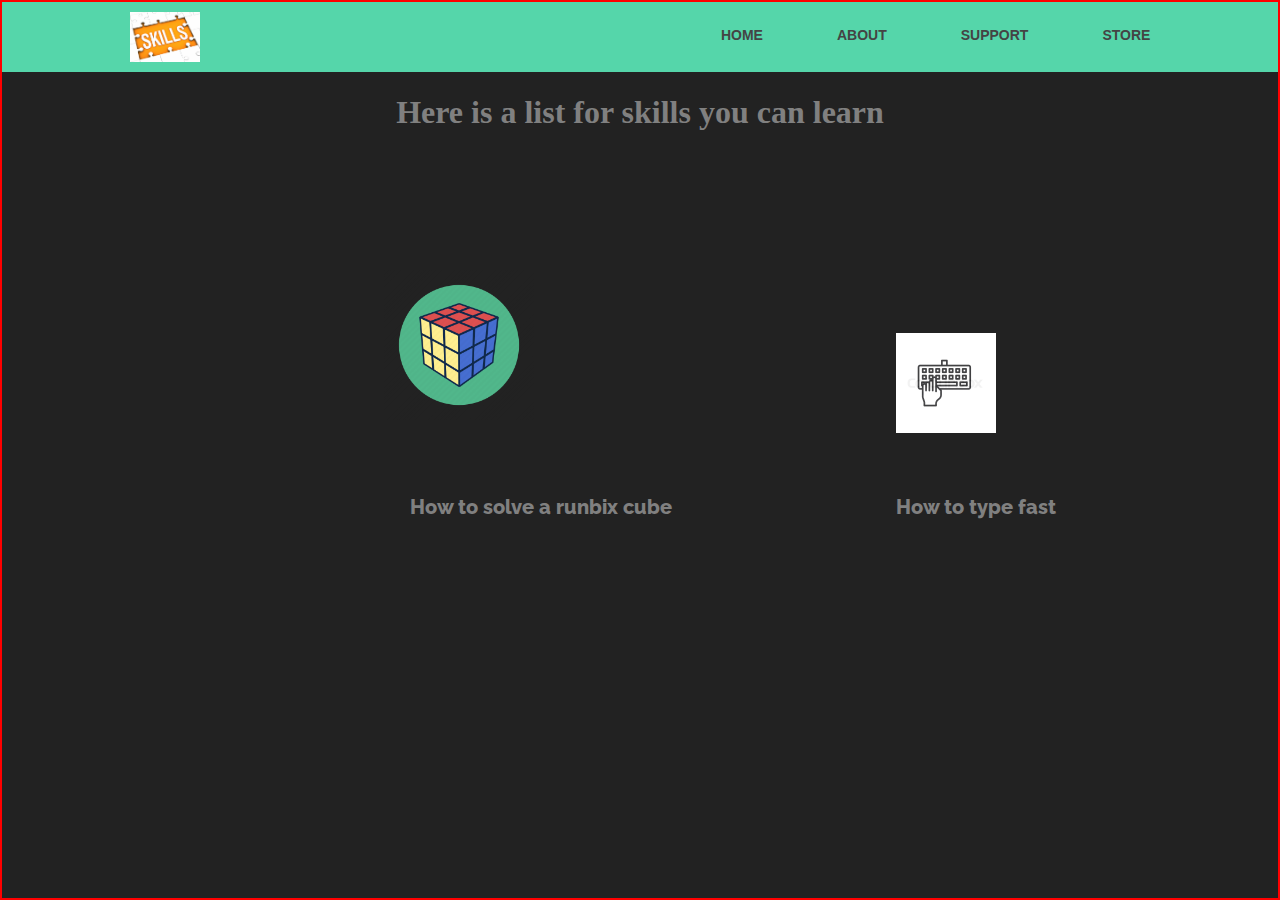
==== index.html @ 6787e722 "Add files via upload" ====
<!DOCTYPE html>
<html lang="en">
  <head>
    <meta charset="UTF-8" />
    <meta http-equiv="X-UA-Compatible" content="IE=edge" />
    <meta name="viewport" content="width=device-width, initial-scale=1.0" />
    <title>Homepage</title>

    <link rel="stylesheet" href="css/style.css" />
    <link rel="stylesheet" href="css/homepage.css" />
    <link rel="stylesheet" href="css/about.css" />
    <link rel="stylesheet" href="css/support.css" />
    <link
      rel="shortcut icon"
      href="Images/fotolia_40895169_subscription_monthly_xxl.jpg"
      type="image/x-icon"
    />
  </head>
  <body>
    <header>
      <div class="container">
        <img
          src="Images/fotolia_40895169_subscription_monthly_xxl.jpg"
          alt=""
          class="logo"
        />

        <nav>
          <ul>
            <li><a href="index.html">Home</a></li>
            <li><a href="about.html">About</a></li>
            <li><a href="suport.html">Support</a></li>
            <li><a href="store.html">Store</a></li>
          </ul>
        </nav>
      </div>
    </header>

    <div class="container-skills">
      <h1 class="main-heading">Here is a list for skills you can learn</h1>

      <div class="skills">
        <div class="skill-rubix">
          <a href="https://reachsaxena.github.io/"
            ><img src="Images/886475.png" alt="" class="rubix-img"
          /></a>
          <a href="https://reachsaxena.github.io/" class="rubix-text"
            >How to solve a runbix cube</a
          >
        </div>

        <div class="skill-type">
          <a href="home-row.html"
            ><img
              src="Images/800px_COLOURBOX30918891.jpg"
              alt=""
              class="type-img"
          /></a>
          <a href="home-row.html" class="type-text">How to type fast</a>
        </div>
      </div>
    </div>


  </body>
</html>
---- css/style.css ----
* {
    box-sizing: border-box;
  }
  
  body {

    justify-content: center;
    align-items: center;
    min-height: 100vh;
    margin: 0;
    background-color: #8253e9;
    border: 2px solid red;
  }

  h3 {
    font-family: cursive;
  }

  h1 {
    font-family: -apple-system, BlinkMacSystemFont, 'Segoe UI', Roboto, Oxygen, Ubuntu, Cantarell, 'Open Sans', 'Helvetica Neue', sans-serif;
    text-align: center;
  }

  p {
    font-family: 'Courier New', Courier, monospace;
  }

  a {
    color: #671b6e;
    font-size: 20px;
    font-family: 'Gill Sans', 'Gill Sans MT', Calibri, 'Trebuchet MS', sans-serif;
    
  }  

/* The sidebar menu */
.sidenav {
  height: 100%; /* Full-height: remove this if you want "auto" height */
  width: 160px; /* Set the width of the sidebar */
  position: fixed; /* Fixed Sidebar (stay in place on scroll) */
  z-index: 1; /* Stay on top */
  top: 0; /* Stay at the top */
  left: 0;
  background-color: #111; /* Black */
  overflow-x: hidden; /* Disable horizontal scroll */
  padding-top: 20px;
}

/* The navigation menu links */
.sidenav a {
  padding: 6px 8px 6px 16px;
  text-decoration: none;
  font-size: 25px;
  color: #818181;
  display: block;
}

/* When you mouse over the navigation links, change their color */
.sidenav a:hover {
  color: #f1f1f1;
}

/* Style page content */
.main {
  margin-left: 160px; /* Same as the width of the sidebar */
  padding: 0px 10px;
}

/* On smaller screens, where height is less than 450px, change the style of the sidebar (less padding and a smaller font size) */
@media screen and (max-height: 450px) {
  .sidenav {padding-top: 15px;}
  .sidenav a {font-size: 18px;}
}

.sidnav-header {
  color:rgb(92, 90, 90);
  padding: 6px 8px 6px 16px;
}

a:hover {
  border: 2px solid rgb(90, 83, 83);
  transition: border 1s linear;
}
---- css/homepage.css ----
@import url("https://fonts.googleapis.com/css?family=Work+Sans:400,600");
@import url("https://fonts.googleapis.com/css?family=Raleway:300,400,700");

body {
  margin: 0;
  background: #222;
  font-family: "Work Sans", sans-serif;
  font-weight: 800;
}

.header-text {
  font-size: 3rem;
}

.container {
  width: 80%;
  margin: 0 auto;
}

header {
  background: #55d6aa;
}

header::after {
  content: "";
  display: table;
  clear: both;
}

.logo {
  float: left;
  padding: 10px 0;
  width: 70px;
}

nav {
  float: right;
}

nav ul {
  margin: 0;
  padding: 0;
  list-style: none;
}

nav li {
  display: inline-block;
  margin-left: 70px;
  padding-top: 23px;
  position: relative;
}

nav a {
  color: #444;
  text-decoration: none;
  text-transform: uppercase;
  font-size: 14px;
}

nav a:hover {
  color: #000;
}

nav a::before {
  content: "";
  display: block;
  height: 5px;
  background-color: #444;

  position: absolute;
  top: 0;
  width: 0%;

  transition: all ease-in-out 250ms;
}

nav a:hover::before {
  width: 100%;
}

a {
  color: #000;
  text-decoration: none;
}

.rubix-img {
  width: 150px;
  position: absolute;
  left: 30%;
  top: 30%;
}

.rubix-text {
  position: absolute;
  left: 32%;
  top: 55%;
  color: rgb(128, 128, 128);
  font-family: raleway;
}

.type-img {
  width: 100px;
  position: absolute;
  left: 70%;
  top: 37%;
}

.type-text {
  position: absolute;
  left: 70%;
  top: 55%;
  color: rgb(128, 128, 128);
  font-family: raleway;
}

.main-heading {
  text-align: center;
  font-family: fantasy;
  font-weight: bolder;
  color: rgb(128, 128, 128);

}
---- css/about.css ----
.main-header {
  text-align: center;
}

.header-text {
  color: rgb(128, 128, 128);
  text-transform: uppercase;
  font-family:cursive;

}

.about-text {
  color: rgb(128, 128, 128);
}

.khanacademy-link {
  color: rgb(128, 128, 128);
  font-weight: 400;
  text-decoration: underline;
}
---- css/support.css ----
h2 {
  font-size: 2em;
  color: rgb(128, 128, 128);
}

.store-link {
  font-weight: 600;
  font-size: 1em;
  text-decoration: underline;
  color: rgb(92, 91, 91);

}

.how-to-text {
  font-size: 1.5rem;
  color: rgb(92, 91, 91);

}
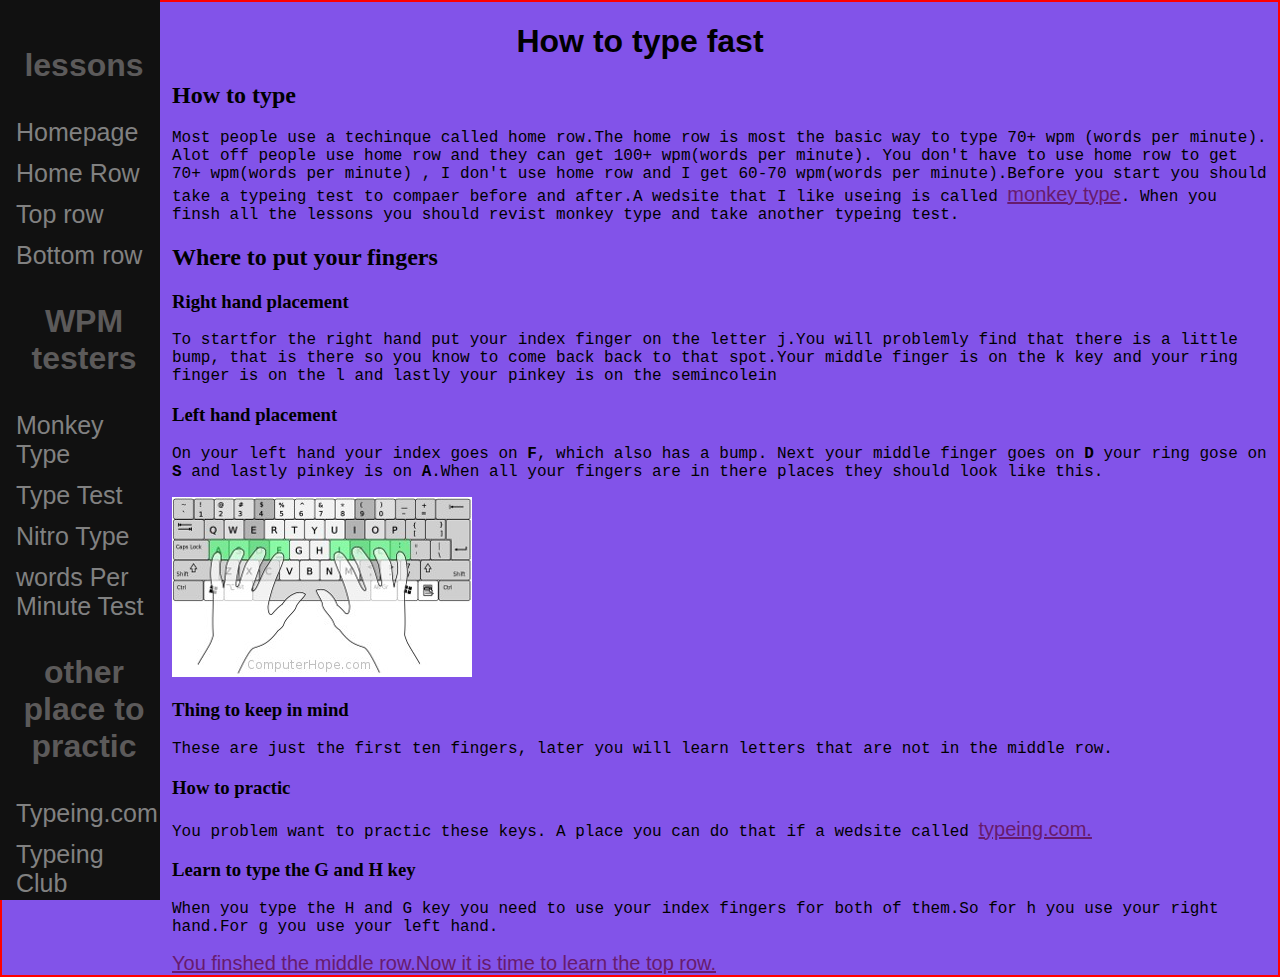
==== commit b2214785: "Rename home-row.html to index.html" ====
--- a/index.html
+++ b/index.html
@@ -1,66 +1,141 @@
-<!DOCTYPE html>
-<html lang="en">
-  <head>
-    <meta charset="UTF-8" />
-    <meta http-equiv="X-UA-Compatible" content="IE=edge" />
-    <meta name="viewport" content="width=device-width, initial-scale=1.0" />
-    <title>Homepage</title>
-
-    <link rel="stylesheet" href="css/style.css" />
-    <link rel="stylesheet" href="css/homepage.css" />
-    <link rel="stylesheet" href="css/about.css" />
-    <link rel="stylesheet" href="css/support.css" />
-    <link
-      rel="shortcut icon"
-      href="Images/fotolia_40895169_subscription_monthly_xxl.jpg"
-      type="image/x-icon"
-    />
-  </head>
-  <body>
-    <header>
-      <div class="container">
-        <img
-          src="Images/fotolia_40895169_subscription_monthly_xxl.jpg"
-          alt=""
-          class="logo"
-        />
-
-        <nav>
-          <ul>
-            <li><a href="index.html">Home</a></li>
-            <li><a href="about.html">About</a></li>
-            <li><a href="suport.html">Support</a></li>
-            <li><a href="store.html">Store</a></li>
-          </ul>
-        </nav>
-      </div>
-    </header>
-
-    <div class="container-skills">
-      <h1 class="main-heading">Here is a list for skills you can learn</h1>
-
-      <div class="skills">
-        <div class="skill-rubix">
-          <a href="https://reachsaxena.github.io/"
-            ><img src="Images/886475.png" alt="" class="rubix-img"
-          /></a>
-          <a href="https://reachsaxena.github.io/" class="rubix-text"
-            >How to solve a runbix cube</a
-          >
-        </div>
-
-        <div class="skill-type">
-          <a href="home-row.html"
-            ><img
-              src="Images/800px_COLOURBOX30918891.jpg"
-              alt=""
-              class="type-img"
-          /></a>
-          <a href="home-row.html" class="type-text">How to type fast</a>
-        </div>
-      </div>
-    </div>
-
-
-  </body>
-</html>
+<!DOCTYPE html>
+<html lang="en">
+<head>
+    <meta charset="UTF-8">
+    <meta http-equiv="X-UA-Compatible" content="IE=edge">
+    <meta name="viewport" content="width=device-width, initial-scale=1.0">
+    <title>How to type fast</title>
+    <link rel="stylesheet" href="css/style.css">
+    <link rel="shortcut icon" href="Images/800px_COLOURBOX30918891.jpg" type="image/x-icon">
+</head>
+<body>
+    <h1>How to type fast</h1>
+
+
+<div class="sidenav">
+    <h1 class="sidnav-header">lessons</h1>
+
+    <a href="index.html">Homepage</a>
+    <a href="home-row.html">Home Row</a>
+    <a href="top-row.html">Top row</a>
+    <a href="bottom.html">Bottom row</a>
+
+
+
+
+    
+    <h1 class="sidnav-header">WPM testers</h1>
+
+    <a target="_blank" href="https://monkeytype.com/">Monkey Type</a>
+    <a target="_blank" href="https://typetest.io/">Type Test</a>
+    <a target="_blank" href="https://www.nitrotype.com/#expired-session">Nitro Type</a>
+    <a target="_blank" href="test-wpm.html">words Per Minute Test</a>
+
+
+
+
+
+        <h1 class="sidnav-header">other place to practic</h1>
+
+
+        <a target="_blank" href="https://www.typing.com/student/login">Typeing.com</a>
+        <a target="_blank" href="https://clever.com/oauth/authorize?channel=clever-portal&client_id=572c8f3bb9848b7e92f2&confirmed=true&district_id=534825cc909fb19c0d0064df&redirect_uri=https%3A%2F%2Fs.typingclub.com%2FcleverOauth&response_type=code">Typeing Club</a>
+        <a target="_blank" href="https://www.how-to-type.com/touch-typing-lessons/how-to-type-home-keys/">How To Type</a>
+  </div>
+  
+  
+  <div class="main">
+    
+ 
+
+    <div class="tips">
+        <div class="tip-1">
+            <h2>How to type </h2>
+
+            <p>
+                Most people use a techinque called home row.The home row is 
+                most the basic way to type 70+ wpm (words per minute). Alot off people 
+                use home row and they can get 100+ wpm(words per minute). You don't have
+                to use home row to get 70+ wpm(words per minute) , I don't use home row and 
+                I get 60-70 wpm(words per minute).Before you start you should
+                take a typeing test to compaer before and after.A wedsite
+                that I like useing is called <a target="_blank" href="https://monkeytype.com/">monkey type</a>.
+                When you finsh all the lessons you should revist monkey type and 
+                take another typeing test.
+            </p>
+        </div>
+        <div class="tip-2">
+            <h2>Where to put your fingers</h2>
+
+            <h3>Right hand placement</h3>
+
+            <p>
+                To startfor the right hand put your index finger
+                on the letter j.You will problemly find that there is a 
+                little bump, that is there so you know to come back back to that 
+                spot.Your middle finger is on the k key and your ring 
+                finger is on the l and lastly your pinkey is on the semincolein
+            </p>
+
+            <h3>Left hand placement</h3>
+            <p> 
+                On your left hand your index goes on <b>F</b>, which also has a bump.
+                Next your middle finger goes on <b>D</b> your ring gose on <b>S</b> and lastly pinkey
+                is on <b>A</b>.When all your fingers are in there places they should 
+                look like this.
+            </p>
+
+            <img src="Images/home-row-keys.jpeg" alt="" srcset="">
+
+            <div class="side note">
+                <h3>Thing to keep in mind</h3>
+
+                <p>These are just the first ten fingers, later you will 
+                    learn letters that are not in the middle row.
+                </p>
+            </div>
+
+            <div class="where-to-practic">
+
+                <h3>How to practic</h3>
+
+                <p>
+                    You problem want to practic these keys.
+                    A place you can do that if a wedsite called 
+                    <a target="_blank" href="https://www.typing.com">typeing.com.</a>
+                </p>
+            </div>
+
+            <div class="G-H">
+
+                <h3>Learn to type the G and H key</h3>
+
+                <p>
+                    When you type the H and G key you need to use your 
+                    index fingers for both of them.So for h you use your right
+                    hand.For g you use your left hand.
+                </p>
+
+            </div>
+
+
+            
+            
+        </div>
+
+
+
+        
+            <a href="top-row.html">You finshed the middle row.Now it is time to learn the top row.</a>
+
+
+
+</div>
+
+
+
+
+
+        
+</body>
+</html>
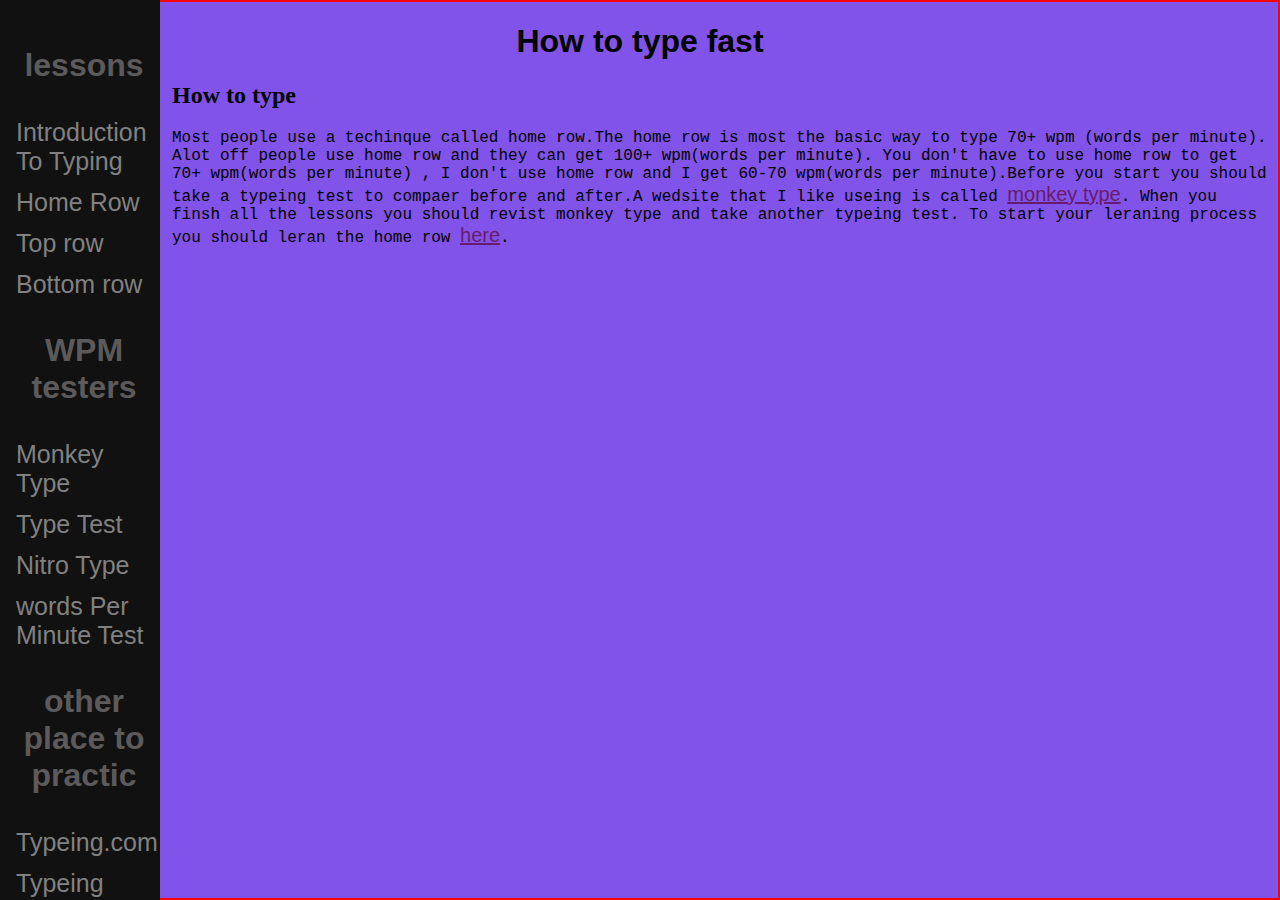
==== commit b297931f: "Update index.html" ====
--- a/index.html
+++ b/index.html
@@ -1,141 +1,74 @@
 <!DOCTYPE html>
 <html lang="en">
-<head>
-    <meta charset="UTF-8">
-    <meta http-equiv="X-UA-Compatible" content="IE=edge">
-    <meta name="viewport" content="width=device-width, initial-scale=1.0">
+  <head>
+    <meta charset="UTF-8" />
+    <meta http-equiv="X-UA-Compatible" content="IE=edge" />
+    <meta name="viewport" content="width=device-width, initial-scale=1.0" />
     <title>How to type fast</title>
-    <link rel="stylesheet" href="css/style.css">
-    <link rel="shortcut icon" href="Images/800px_COLOURBOX30918891.jpg" type="image/x-icon">
-</head>
-<body>
+    <link rel="stylesheet" href="css/style.css" />
+    <link
+      rel="shortcut icon"
+      href="Images/800px_COLOURBOX30918891.jpg"
+      type="image/x-icon"
+    />
+  </head>
+  <body>
     <h1>How to type fast</h1>
 
+    <div class="sidenav">
+      <h1 class="sidnav-header">lessons</h1>
 
-<div class="sidenav">
-    <h1 class="sidnav-header">lessons</h1>
+      <a href="index.html">Introduction To Typing</a>
+      <a href="home-row.html">Home Row</a>
+      <a href="top-row.html">Top row</a>
+      <a href="bottom.html">Bottom row</a>
 
-    <a href="index.html">Homepage</a>
-    <a href="home-row.html">Home Row</a>
-    <a href="top-row.html">Top row</a>
-    <a href="bottom.html">Bottom row</a>
+      <h1 class="sidnav-header">WPM testers</h1>
 
+      <a target="_blank" href="https://monkeytype.com/">Monkey Type</a>
+      <a target="_blank" href="https://typetest.io/">Type Test</a>
+      <a target="_blank" href="https://www.nitrotype.com/#expired-session"
+        >Nitro Type</a
+      >
+      <a target="_blank" href="test-wpm.html">words Per Minute Test</a>
 
+      <h1 class="sidnav-header">other place to practic</h1>
 
+      <a target="_blank" href="https://www.typing.com/student/login"
+        >Typeing.com</a
+      >
+      <a
+        target="_blank"
+        href="https://clever.com/oauth/authorize?channel=clever-portal&client_id=572c8f3bb9848b7e92f2&confirmed=true&district_id=534825cc909fb19c0d0064df&redirect_uri=https%3A%2F%2Fs.typingclub.com%2FcleverOauth&response_type=code"
+        >Typeing Club</a
+      >
+      <a
+        target="_blank"
+        href="https://www.how-to-type.com/touch-typing-lessons/how-to-type-home-keys/"
+        >How To Type</a
+      >
+    </div>
 
-    
-    <h1 class="sidnav-header">WPM testers</h1>
+    <div class="main">
+      <div class="tips">
+        <div class="tip-1">
+          <h2>How to type</h2>
 
-    <a target="_blank" href="https://monkeytype.com/">Monkey Type</a>
-    <a target="_blank" href="https://typetest.io/">Type Test</a>
-    <a target="_blank" href="https://www.nitrotype.com/#expired-session">Nitro Type</a>
-    <a target="_blank" href="test-wpm.html">words Per Minute Test</a>
-
-
-
-
-
-        <h1 class="sidnav-header">other place to practic</h1>
-
-
-        <a target="_blank" href="https://www.typing.com/student/login">Typeing.com</a>
-        <a target="_blank" href="https://clever.com/oauth/authorize?channel=clever-portal&client_id=572c8f3bb9848b7e92f2&confirmed=true&district_id=534825cc909fb19c0d0064df&redirect_uri=https%3A%2F%2Fs.typingclub.com%2FcleverOauth&response_type=code">Typeing Club</a>
-        <a target="_blank" href="https://www.how-to-type.com/touch-typing-lessons/how-to-type-home-keys/">How To Type</a>
-  </div>
-  
-  
-  <div class="main">
-    
- 
-
-    <div class="tips">
-        <div class="tip-1">
-            <h2>How to type </h2>
-
-            <p>
-                Most people use a techinque called home row.The home row is 
-                most the basic way to type 70+ wpm (words per minute). Alot off people 
-                use home row and they can get 100+ wpm(words per minute). You don't have
-                to use home row to get 70+ wpm(words per minute) , I don't use home row and 
-                I get 60-70 wpm(words per minute).Before you start you should
-                take a typeing test to compaer before and after.A wedsite
-                that I like useing is called <a target="_blank" href="https://monkeytype.com/">monkey type</a>.
-                When you finsh all the lessons you should revist monkey type and 
-                take another typeing test.
-            </p>
+          <p>
+            Most people use a techinque called home row.The home row is most the
+            basic way to type 70+ wpm (words per minute). Alot off people use
+            home row and they can get 100+ wpm(words per minute). You don't have
+            to use home row to get 70+ wpm(words per minute) , I don't use home
+            row and I get 60-70 wpm(words per minute).Before you start you
+            should take a typeing test to compaer before and after.A wedsite
+            that I like useing is called
+            <a target="_blank" href="https://monkeytype.com/">monkey type</a>.
+            When you finsh all the lessons you should revist monkey type and
+            take another typeing test. To start your leraning process you should leran the home row  <a target="_blank" href="home-row.html">here</a>.
+          </p>
         </div>
-        <div class="tip-2">
-            <h2>Where to put your fingers</h2>
-
-            <h3>Right hand placement</h3>
-
-            <p>
-                To startfor the right hand put your index finger
-                on the letter j.You will problemly find that there is a 
-                little bump, that is there so you know to come back back to that 
-                spot.Your middle finger is on the k key and your ring 
-                finger is on the l and lastly your pinkey is on the semincolein
-            </p>
-
-            <h3>Left hand placement</h3>
-            <p> 
-                On your left hand your index goes on <b>F</b>, which also has a bump.
-                Next your middle finger goes on <b>D</b> your ring gose on <b>S</b> and lastly pinkey
-                is on <b>A</b>.When all your fingers are in there places they should 
-                look like this.
-            </p>
-
-            <img src="Images/home-row-keys.jpeg" alt="" srcset="">
-
-            <div class="side note">
-                <h3>Thing to keep in mind</h3>
-
-                <p>These are just the first ten fingers, later you will 
-                    learn letters that are not in the middle row.
-                </p>
-            </div>
-
-            <div class="where-to-practic">
-
-                <h3>How to practic</h3>
-
-                <p>
-                    You problem want to practic these keys.
-                    A place you can do that if a wedsite called 
-                    <a target="_blank" href="https://www.typing.com">typeing.com.</a>
-                </p>
-            </div>
-
-            <div class="G-H">
-
-                <h3>Learn to type the G and H key</h3>
-
-                <p>
-                    When you type the H and G key you need to use your 
-                    index fingers for both of them.So for h you use your right
-                    hand.For g you use your left hand.
-                </p>
-
-            </div>
-
-
-            
-            
-        </div>
-
-
-
-        
-            <a href="top-row.html">You finshed the middle row.Now it is time to learn the top row.</a>
-
-
-
-</div>
-
-
-
-
-
-        
-</body>
+      </div>
+      
+    </div>
+  </body>
 </html>
